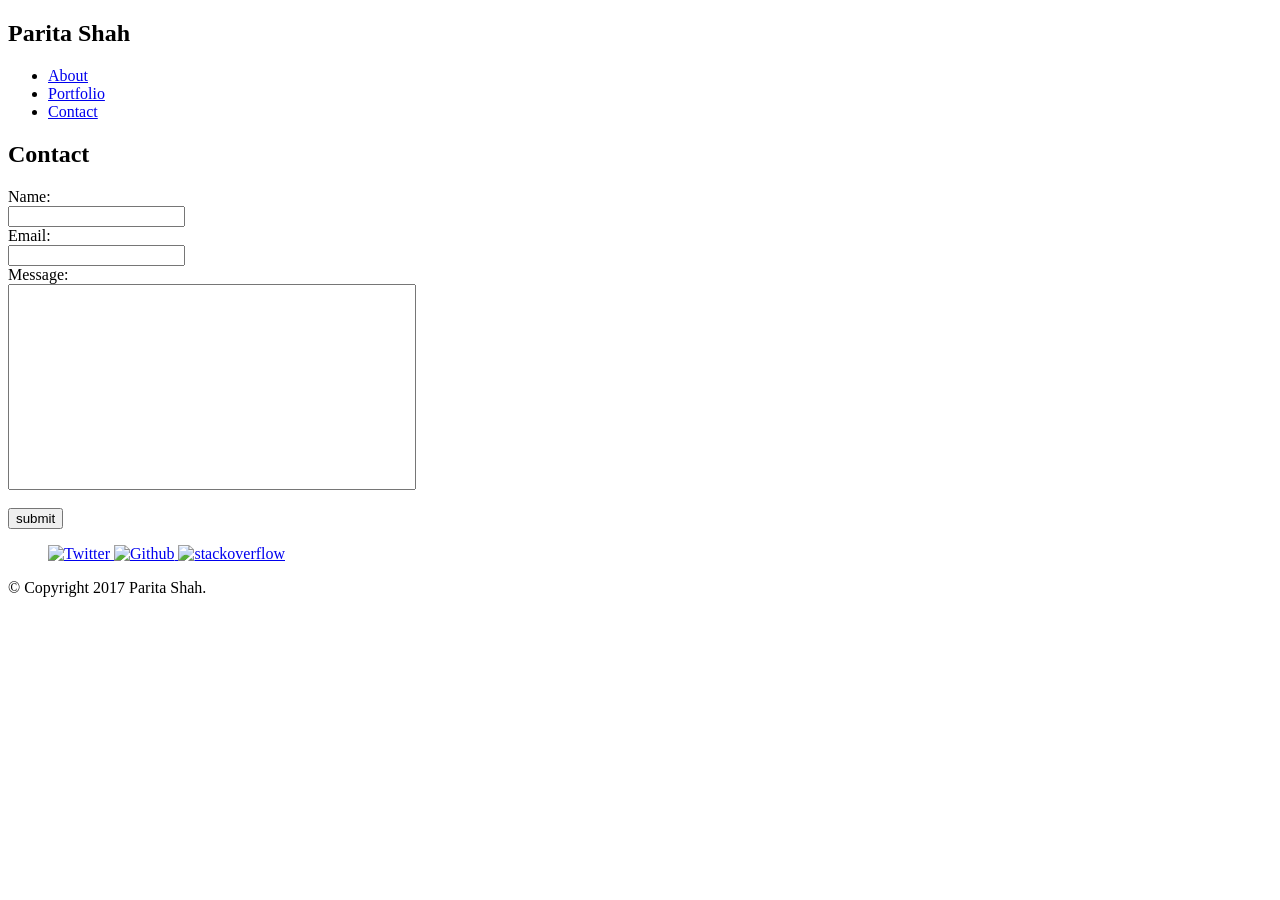
==== contact1.html @ b2b7e475 "Homework2 without bootstrap part1" ====
<!DOCTYPE html>
<html>

<head>
    <title>About Me</title>
    <link rel="stylesheet" type="text/css" href=".\assets\style.css">
</head>

<body>
    <!--nav-->
    <nav>
    <h1 id="logo">Parita Shah</h1>
        <!--Links in Header-->
        <ul>
            
                
                    <!--Logo-->
                   
          
            <li><a href="index.html">About</a></li>
            <li><a href="portfolio.html">Portfolio</a></li>
            <li><a href="contact.html">Contact</a></li>
        </ul>
    </nav>
    <!--Title-->
    <div id="headline-area">
        <header class="mainheader">
            <h2>Contact</h2>
        </header>
    </div>
    <!--contact form-->
    <form action="mailto:paritashah14@yahoo.com" method="post" enctype="text/plain">
        Name:
        <br>
        <input type="text" name="name">
        <br> Email:
        <br>
        <input type="text" name="mail">
        <br> Message:
        <br>
        <input type="text" name="message" style="height: 200px; width: 400px;">
        <br>
        <br>
        <input type="submit" value="submit">
    </form>
    <!--connect with me site list-->
      <div class="text-widget">
        <ul class="social-media-link">
            
               <a href="https://twitter.com/Paritashah13" target="_blank" class="icon"> <img src="https://static.hupso.com/share/img/services/32/twitter.png" title="Twitter">
            </a>

          
               <a href="https://github.com/paritashah14" target="_blank" class="icon"> <img src="http://vectorlogofree.com/wp-content/uploads/2014/02/38401-github-logo-silhouette-in-a-square-icon-vector-icon-vector-eps.png" title="Github">
               
            </a>
            
               <a href="http://stackoverflow.com/users/7732687/parita-shah" target="_blank" class="icon"> <img src="https://cdn4.iconfinder.com/data/icons/miu-square-flat-social/60/stackoverflow-square-social-media-128.png" title="stackoverflow"> 
            </a>
        </ul>
    </div>
    <!--Footer-->
    <footer>
        <p> © Copyright 2017 Parita Shah.</p>
    </footer>
</body>

</html>
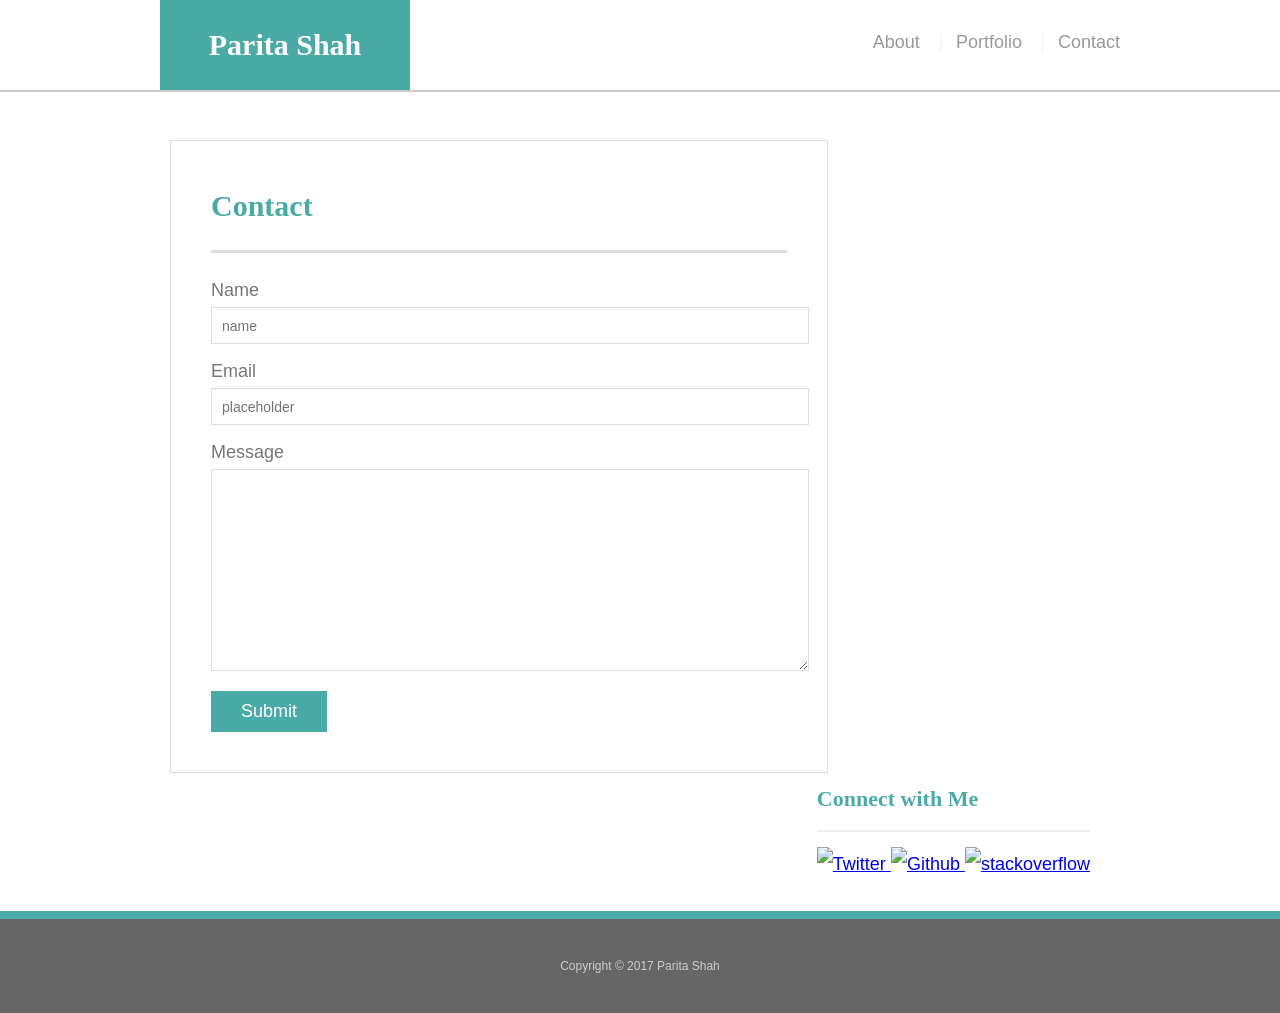
==== commit 739ddc0b: "Hw 2 with media quier,no bootstrap used" ====
--- a/contact1.html
+++ b/contact1.html
@@ -1,68 +1,73 @@
-<!DOCTYPE html>
-<html>
+<!doctype html>
+<html lang="en-us">
 
 <head>
-    <title>About Me</title>
-    <link rel="stylesheet" type="text/css" href=".\assets\style.css">
+  <meta charset="UTF-8">
+  <title>contact| Parita Shah</title>
+  <link rel="stylesheet" type="text/css" href="./reset1.css">
+  <link rel="stylesheet" type="text/css" href="./style1.css">
+  <meta name="viewport" content="width=device-width,initial-scale=1">
 </head>
+<body>
 
-<body>
-    <!--nav-->
-    <nav>
-    <h1 id="logo">Parita Shah</h1>
-        <!--Links in Header-->
+  <header id="masthead">
+    <div class="container">
+      <a href="contact1.html" id="logo">Parita Shah</a>
+      <nav>
+        <a href="index1.html">About</a>
+        <a href="portfolio1.html">Portfolio</a>
+        <a href="contact1.html">Contact</a>
+      </nav>
+    </div>
+  </header>
+
+  <div id="main-container" class="container">
+    <section class="main-section">
+      <h1>Contact</h1>
+
+      <form id="contact-form">
         <ul>
-            
-                
-                    <!--Logo-->
-                   
-          
-            <li><a href="index.html">About</a></li>
-            <li><a href="portfolio.html">Portfolio</a></li>
-            <li><a href="contact.html">Contact</a></li>
+          <li>
+            <label for="name">Name</label>
+            <input type="text" id="name" name="name" placeholder="name" required="required">
+          </li>
+          <li>
+            <label for="email">Email</label>
+            <input type="email" id="email" name="email" placeholder="placeholder" required="required">
+          </li>
+          <li>
+            <label for="message">Message</label>
+            <textarea id="message" name="message" required="required"></textarea>
+          </li>
         </ul>
-    </nav>
-    <!--Title-->
-    <div id="headline-area">
-        <header class="mainheader">
-            <h2>Contact</h2>
-        </header>
-    </div>
-    <!--contact form-->
-    <form action="mailto:paritashah14@yahoo.com" method="post" enctype="text/plain">
-        Name:
-        <br>
-        <input type="text" name="name">
-        <br> Email:
-        <br>
-        <input type="text" name="mail">
-        <br> Message:
-        <br>
-        <input type="text" name="message" style="height: 200px; width: 400px;">
-        <br>
-        <br>
-        <input type="submit" value="submit">
-    </form>
-    <!--connect with me site list-->
-      <div class="text-widget">
-        <ul class="social-media-link">
-            
-               <a href="https://twitter.com/Paritashah13" target="_blank" class="icon"> <img src="https://static.hupso.com/share/img/services/32/twitter.png" title="Twitter">
+        <input type="submit">
+      </form>
+
+    </section>
+
+    <section class="sidebar">
+      <div id="connect">
+        <h2>Connect with Me</h2>
+
+        <a href="https://twitter.com/Paritashah13" target="_blank" class="icon"> <img class="resized_image" src="https://static.hupso.com/share/img/services/32/twitter.png" title="Twitter">
             </a>
 
           
-               <a href="https://github.com/paritashah14" target="_blank" class="icon"> <img src="http://vectorlogofree.com/wp-content/uploads/2014/02/38401-github-logo-silhouette-in-a-square-icon-vector-icon-vector-eps.png" title="Github">
+               <a href="https://github.com/paritashah14" target="_blank" class="icon"> <img class="resized_image" src="http://vectorlogofree.com/wp-content/uploads/2014/02/38401-github-logo-silhouette-in-a-square-icon-vector-icon-vector-eps.png" title="Github">
                
             </a>
             
-               <a href="http://stackoverflow.com/users/7732687/parita-shah" target="_blank" class="icon"> <img src="https://cdn4.iconfinder.com/data/icons/miu-square-flat-social/60/stackoverflow-square-social-media-128.png" title="stackoverflow"> 
+               <a href="http://stackoverflow.com/users/7732687/parita-shah" target="_blank" class="icon"> <img class="resized_image" src="https://cdn4.iconfinder.com/data/icons/miu-square-flat-social/60/stackoverflow-square-social-media-128.png" title="stackoverflow"> 
             </a>
-        </ul>
+      </div>
+    </section>
+  </div>
+
+  <footer>
+    <div class="container">
+      Copyright &copy; 2017 Parita Shah
     </div>
-    <!--Footer-->
-    <footer>
-        <p> © Copyright 2017 Parita Shah.</p>
-    </footer>
+  </footer>
 </body>
 
-</html>
+</html>
--- a/reset1.css
+++ b/reset1.css
@@ -0,0 +1,48 @@
+/* http://meyerweb.com/eric/tools/css/reset/ 
+   v2.0 | 20110126
+   License: none (public domain)
+*/
+
+html, body, div, span, applet, object, iframe,
+h1, h2, h3, h4, h5, h6, p, blockquote, pre,
+a, abbr, acronym, address, big, cite, code,
+del, dfn, em, img, ins, kbd, q, s, samp,
+small, strike, strong, sub, sup, tt, var,
+b, u, i, center,
+dl, dt, dd, ol, ul, li,
+fieldset, form, label, legend,
+table, caption, tbody, tfoot, thead, tr, th, td,
+article, aside, canvas, details, embed, 
+figure, figcaption, footer, header, hgroup, 
+menu, nav, output, ruby, section, summary,
+time, mark, audio, video {
+	margin: 0;
+	padding: 0;
+	border: 0;
+	font-size: 100%;
+	font: inherit;
+	vertical-align: baseline;
+}
+/* HTML5 display-role reset for older browsers */
+article, aside, details, figcaption, figure, 
+footer, header, hgroup, menu, nav, section {
+	display: block;
+}
+body {
+	line-height: 1;
+}
+ol, ul {
+	list-style: none;
+}
+blockquote, q {
+	quotes: none;
+}
+blockquote:before, blockquote:after,
+q:before, q:after {
+	content: '';
+	content: none;
+}
+table {
+	border-collapse: collapse;
+	border-spacing: 0;
+}
--- a/style1.css
+++ b/style1.css
@@ -0,0 +1,286 @@
+
+body {
+  font-family: Arial, "Helvetica Neue", Helvetica, sans-serif;
+  font-size: 18px;
+  line-height: 34px;
+  color: #777;
+  background: url("http://www.publicdomainpictures.net/pictures/40000/velka/green-polka-dot-background.jpg");
+}
+
+
+
+/* general */
+
+.container {
+  width: 100%;
+  max-width: 960px;
+  margin: 0 auto;
+  clear: both;
+}
+
+h1,
+h2,
+h3,
+p {
+  margin-bottom: 20px;
+}
+
+p:last-child {
+  margin-bottom: 0;
+}
+
+h1,
+h2,
+h3 {
+  font-family: Georgia, Times, "Times New Roman", serif;
+  font-weight: 700;
+  color: #4aaaa5;
+}
+
+h1 {
+  padding-bottom: 20px;
+  font-size: 30px;
+  line-height: 49px;
+  border-bottom: 3px solid #ddd;
+}
+
+h2,
+h3 {
+  font-size: 22px;
+}
+
+/* header */
+
+#masthead {
+  position: absolute;
+  z-index: 99;
+  width: 100%;
+  margin: 0 0 30px;
+  overflow: auto;
+  color: #fff;
+  background: #fff;
+  border-bottom: 2px solid #ccc;
+}
+
+#logo {
+  float: left;
+  width: 250px;
+  height: 90px;
+  font-family: Georgia, Times, "Times New Roman", serif;
+  font-size: 30px;
+  font-weight: 700;
+  line-height: 90px;
+  color: #fff;
+  text-align: center;
+  text-decoration: none;
+  background: #4aaaa5;
+}
+
+nav {
+  float: right;
+  margin-top: 25px;
+}
+
+nav a {
+  display: inline-block;
+  padding-left: 15px;
+  margin-left: 15px;
+  line-height: 18px;
+  color: #999;
+  text-decoration: none;
+  border-left: 1px solid #efefef;
+}
+
+nav a:first-child {
+  border-left: 0 none;
+}
+
+/* footer */
+
+footer {
+  padding: 30px 0;
+  clear: both;
+  font-size: 12px;
+  color: #fff;
+  color: #ccc;
+  text-align: center;
+  background: #666;
+  border-top: 8px solid #4aaaa5;
+}
+
+/* sidebar */
+
+.sidebar {
+  float: right;
+  width: auto;
+  max-width: 270px;
+  padding: 30px;
+  margin-bottom: 20px;
+  background: #fff;
+    padding-top: 5px;
+    margin: 0px;
+    background-color: white;
+    display: block;
+    border-width: : 3px;
+    border-color: teal;
+    box-shadow: none;
+    max-width: none;
+    border-style: solid;
+}
+
+.sidebar h2 {
+  padding-bottom: 20px;
+  margin-bottom: 15px;
+  line-height: 22px;
+  border-bottom: 2px solid #eee;
+
+}
+
+.resized_image {
+  height: 64px;
+  width: auto;
+}
+
+.social {
+  width: 40px;
+  height: 40px;
+  margin-top: 8px;
+  margin-right: 5px;
+}
+
+.social:last-child {
+  margin-right: 0;
+}
+
+/* main */
+
+#main-container {
+  padding-top: 130px;
+}
+
+.main-section {
+  float: left;
+  width: 60%;
+  max-width: 900px;
+  padding: 40px;
+  margin: 10px;
+  background: #fff;
+  border: 1px solid #ddd;
+
+}
+
+/* portfolio page */
+
+.work {
+  position: relative;
+  float: left;
+  width: 274px;
+  margin: 20px 0 25px;
+  overflow: auto;
+}
+
+.work:nth-child(even) {
+  margin-right: 40px;
+}
+
+.work img {
+  width: 100%;
+  border: 0 none;
+  opacity: 0.8;
+
+}
+
+.image1{
+  float:right;
+  
+}
+.image2{
+  float:left;
+}
+.image3{
+  float:right;
+}
+.image4{
+  float:left;
+}
+
+.work h3 {
+  position: absolute;
+  bottom: 20px;
+  width: 100%;
+  padding: 15px;
+  margin-bottom: 0;
+  font-weight: 300;
+  line-height: 30px;
+  color: #fff;
+  text-align: center;
+  background: #4aaaa5;
+  border-bottom: 0;
+}
+
+.auth-image {
+  float: left;
+  width: 200px;
+  height: auto;
+  margin-top: 10px;
+  margin-right: 25px;
+}
+
+/* contact page */
+
+#contact-form ul {
+  margin-bottom: 20px;
+}
+
+#contact-form li {
+  margin-bottom: 10px;
+}
+
+label,
+input[type=text],
+input[type=email],
+textarea {
+  display: block;
+  width: 100%;
+}
+
+input[type=text],
+input[type=email],
+textarea {
+  height: 35px;
+  padding: 0 10px;
+  font-size: 14px;
+  border: 1px solid #ddd;
+}
+
+textarea {
+  height: 200px;
+}
+
+input[type=submit] {
+  padding: 10px 30px;
+  font-size: 18px;
+  color: #fff;
+  cursor: pointer;
+  background: #4aaaa5;
+  border: 0 none;
+}
+
+
+
+/**MEDIA QUERY**/
+
+
+@media (max-width: 980px) {    
+    
+}
+
+@media (max-width: 768px) {    
+      
+}
+
+@media (max-width:640px) {    
+    header {
+      position: static;
+    }  
+}
